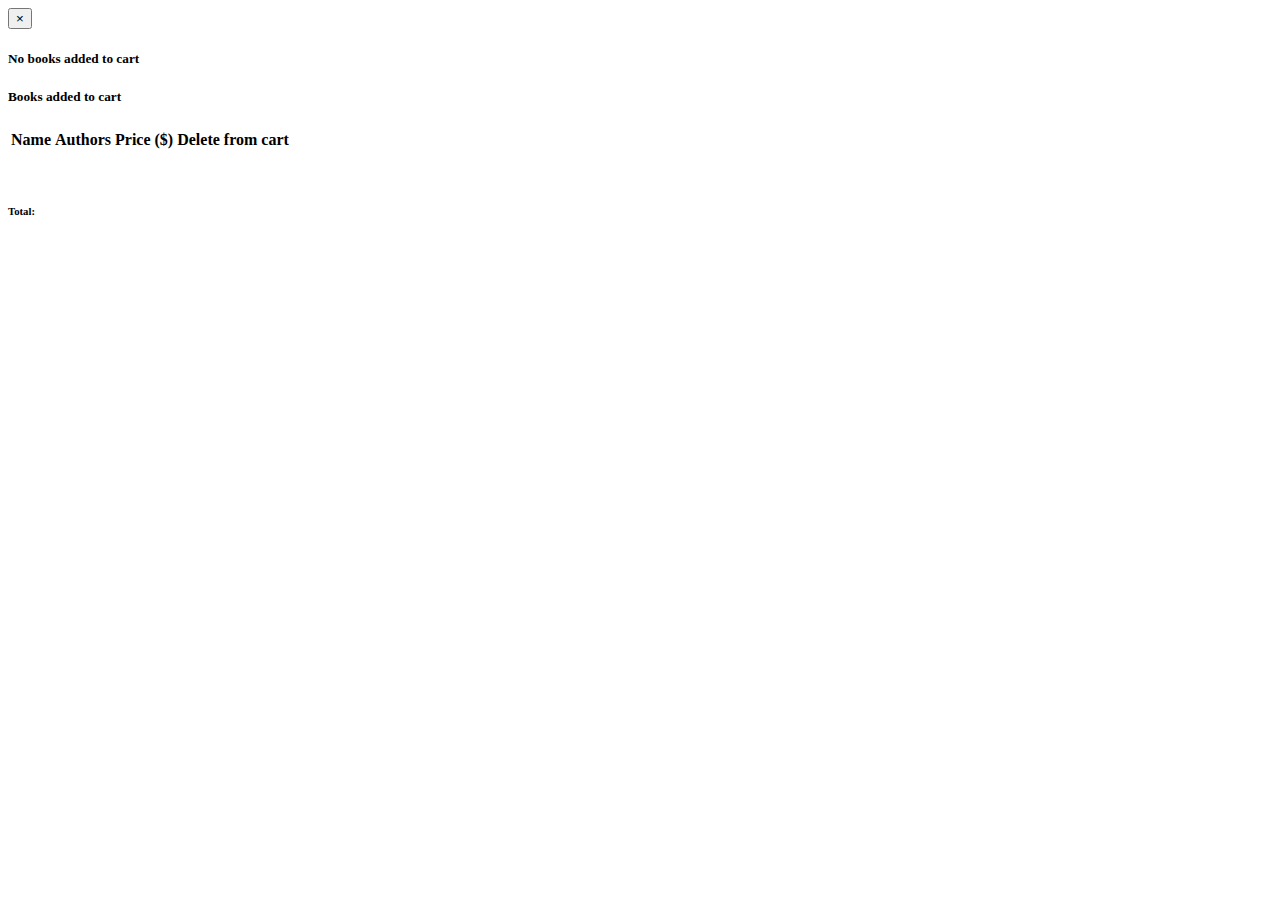
==== bookstore/src/main/resources/templates/cart.html @ 6b4ad2c2 "add shopping cart" ====
<!DOCTYPE html>
<html xmlns:th="http://www.thymeleaf.org" lang="en">
<head th:replace="layout :: head"></head>

<body>
	<nav th:replace="layout :: header"></nav>

	<div class="container" id="main-content">
		<div class="row mt-4">
			<div th:if="${successMessage}"
				class="col-12 alert alert-success alert-dismissible fade show"
				role="alert">
				<span th:text="${successMessage}"></span>
				<button type="button" class="close" data-dismiss="alert"
					aria-label="Close">
					<span aria-hidden="true">&times;</span>
				</button>
			</div>

			<th:block th:if="${#lists.isEmpty(books)}">
				<h5>No books added to cart</h5>
			</th:block>

			<th:block th:unless="${#lists.isEmpty(books)}">
				<div class="table-responsive">
					<h5>Books added to cart</h5>
					<table class="table table-bordered table-hover">
						<thead>
							<tr>
								<th>Name</th>
								<th>Authors</th>
								<th>Price ($)</th>
								<th>Delete from cart</th>
							</tr>
						</thead>
						<tbody>
							<tr th:each="book, iStat : ${books}"
								th:alt-title="${iStat.even}? 'even' : 'odd'">
								<td th:text="${book.name}"></td>
								<td th:text="${book.authors}"></td>
								<td th:text="${book.price}"></td>
								<td><a href="#"
									th:href="@{/cart/{id}/removeFromCart(id=${book.id})}"
									class="mr-sm-2 text-danger"> <i class="fa fa-trash fa-bigger"></i>
								</a></td>
							</tr>
						</tbody>
					</table>
				</div>
				<div class="col-1" style="padding-top: 25px;">
					<h6 class="font-weight-bold">Total:</h6>
				</div>
				<div class="col-1" style="padding-top: 25px;">
					<h6 class="font-weight-bold" th:text="${total}"></h6>
				</div>
			</th:block>
		</div>
	</div>

	<footer th:replace="layout :: footer"></footer>
</body>
</html>
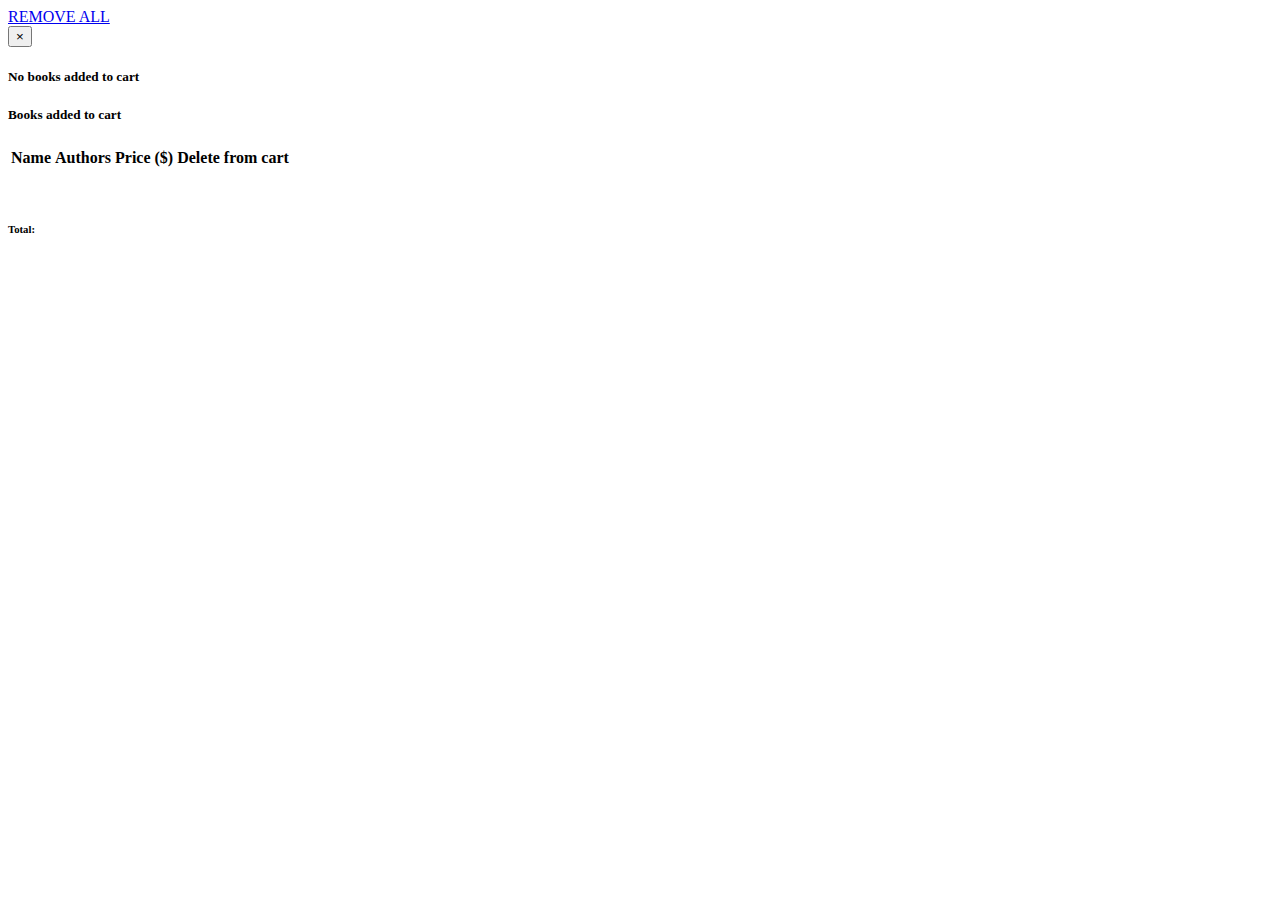
==== commit ac54fdcd: "shopping cart update" ====
--- a/bookstore/src/main/resources/templates/cart.html
+++ b/bookstore/src/main/resources/templates/cart.html
@@ -6,6 +6,14 @@
 	<nav th:replace="layout :: header"></nav>
 
 	<div class="container" id="main-content">
+		<div class="row">
+			<div class="col-4 no-padding">
+				<a href="#" th:href="@{/cart/remove/all}"
+					class="mr-sm-2 text-danger"> REMOVE ALL <i
+					class="fa fa-trash-o fa-bigger"></i>
+				</a>
+			</div>
+		</div>
 		<div class="row mt-4">
 			<div th:if="${successMessage}"
 				class="col-12 alert alert-success alert-dismissible fade show"
@@ -34,14 +42,14 @@
 							</tr>
 						</thead>
 						<tbody>
-							<tr th:each="book, iStat : ${books}"
-								th:alt-title="${iStat.even}? 'even' : 'odd'">
+							<tr th:each="book, iStat : ${books}">
 								<td th:text="${book.name}"></td>
 								<td th:text="${book.authors}"></td>
 								<td th:text="${book.price}"></td>
 								<td><a href="#"
-									th:href="@{/cart/{id}/removeFromCart(id=${book.id})}"
-									class="mr-sm-2 text-danger"> <i class="fa fa-trash fa-bigger"></i>
+									th:href="@{/cart/remove/{id}(id=${book.id})}"
+									class="mr-sm-2 text-danger"> <i
+										class="fa fa-minus-circle fa-bigger"></i>
 								</a></td>
 							</tr>
 						</tbody>
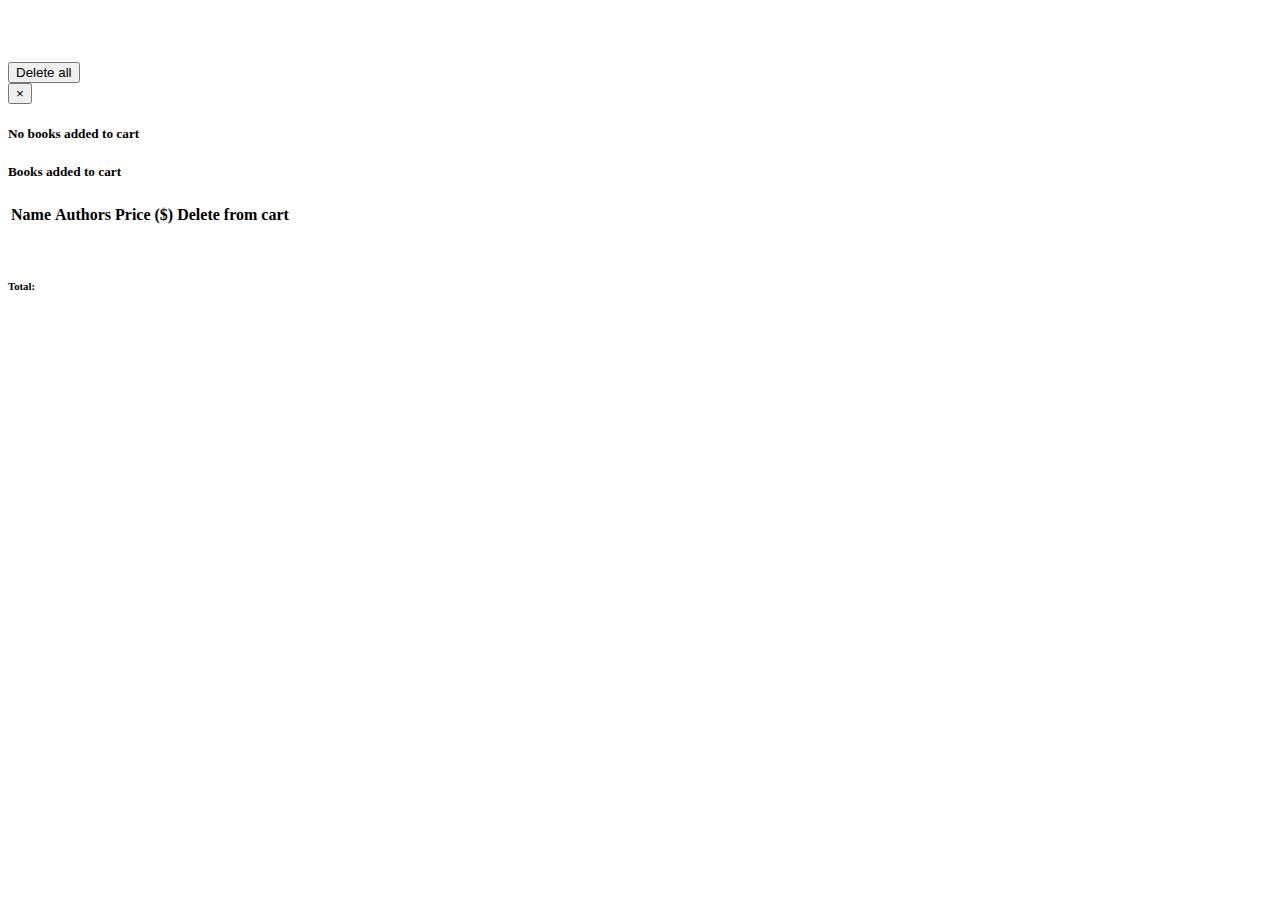
==== commit c16d2652: "style" ====
--- a/bookstore/src/main/resources/templates/cart.html
+++ b/bookstore/src/main/resources/templates/cart.html
@@ -6,12 +6,17 @@
 	<nav th:replace="layout :: header"></nav>
 
 	<div class="container" id="main-content">
-		<div class="row">
-			<div class="col-4 no-padding">
-				<a href="#" th:href="@{/cart/remove/all}"
-					class="mr-sm-2 text-danger"> REMOVE ALL <i
-					class="fa fa-trash-o fa-bigger"></i>
-				</a>
+		<div class="row d-flex justify-content-center">
+			<div class="col-3 no-padding">&nbsp;</div>
+			<div class="col-3 no-padding">&nbsp;</div>
+			<div class="col-3 no-padding">&nbsp;</div>
+			<div class="col-1 no-padding">
+				<form class="form-inline" action="#" th:action="@{/cart/remove/all}"
+					method="get">
+					<button class="btn btn-danger" type="submit">
+						<i class="fa fa-trash-o fa-bigger"></i> Delete all
+					</button>
+				</form>
 			</div>
 		</div>
 		<div class="row mt-4">
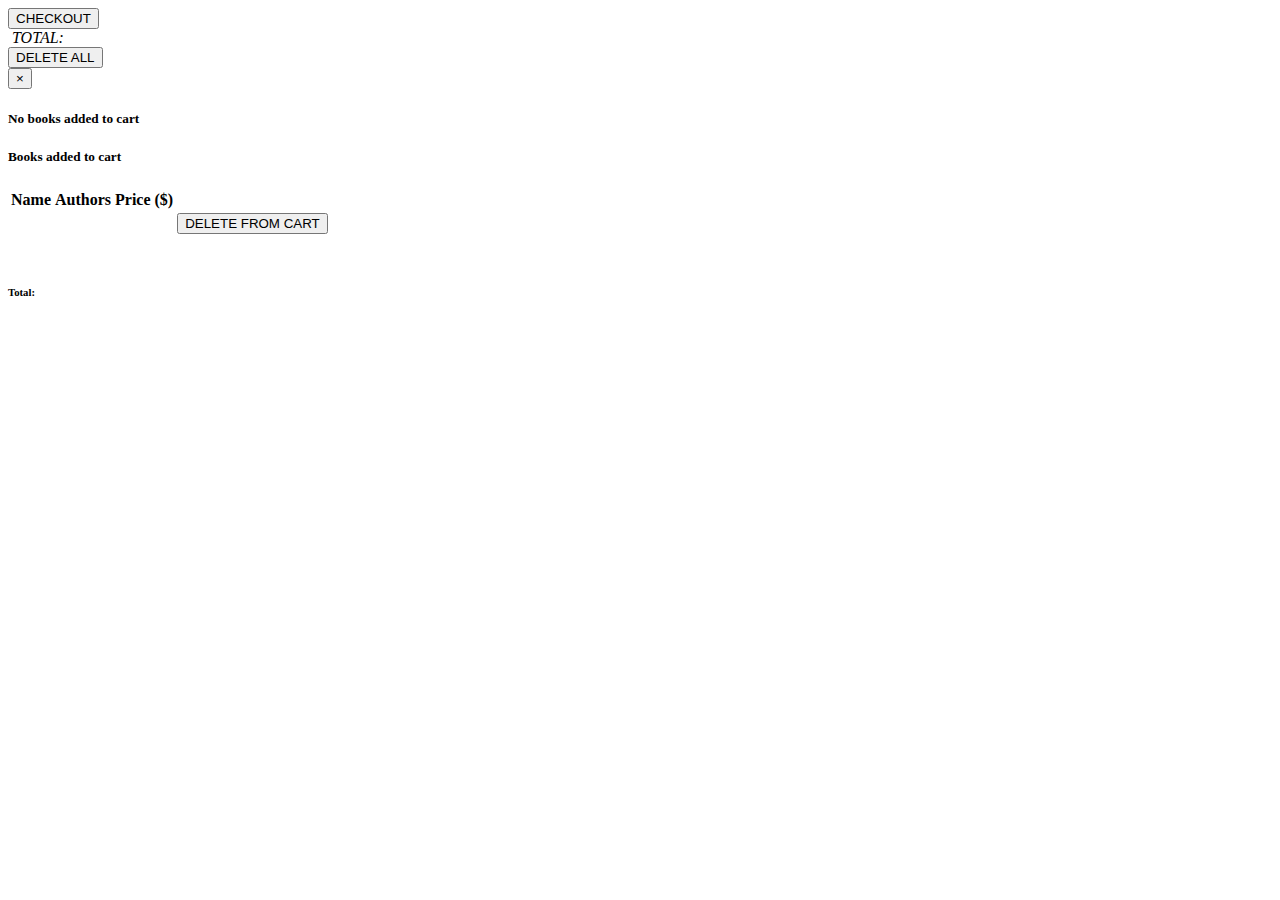
==== commit 56173c5f: "new index layout" ====
--- a/bookstore/src/main/resources/templates/cart.html
+++ b/bookstore/src/main/resources/templates/cart.html
@@ -6,15 +6,25 @@
 	<nav th:replace="layout :: header"></nav>
 
 	<div class="container" id="main-content">
-		<div class="row d-flex justify-content-center">
-			<div class="col-3 no-padding">&nbsp;</div>
-			<div class="col-3 no-padding">&nbsp;</div>
-			<div class="col-3 no-padding">&nbsp;</div>
-			<div class="col-1 no-padding">
-				<form class="form-inline" action="#" th:action="@{/cart/remove/all}"
-					method="get">
+		<div class="row h-100">
+			<div class="col-3 no-padding">
+				<form class="form-inline" action="#" method="get">
+					<button class="btn btn-primary" type="submit">
+						<i class="fa fa-cart-arrow-down fa-bigger"></i> CHECKOUT
+					</button>
+				</form>
+			</div>
+			<div class="col-3 my-auto">
+				<i class="fa fa-usd fa-bigger d-flex justify-content-end">&nbsp;TOTAL:</i>
+			</div>
+			<div class="col-3 my-auto">
+				<i class="font-weight-bold" th:text="${total}"></i>
+			</div>
+			<div class="col-3 no-padding">
+				<form class="form-inline justify-content-end" action="#"
+					th:action="@{/cart/remove/all}" method="get">
 					<button class="btn btn-danger" type="submit">
-						<i class="fa fa-trash-o fa-bigger"></i> Delete all
+						<i class="fa fa-trash-o fa-bigger"></i> DELETE ALL
 					</button>
 				</form>
 			</div>
@@ -43,7 +53,7 @@
 								<th>Name</th>
 								<th>Authors</th>
 								<th>Price ($)</th>
-								<th>Delete from cart</th>
+								<th>&nbsp;</th>
 							</tr>
 						</thead>
 						<tbody>
@@ -51,11 +61,19 @@
 								<td th:text="${book.name}"></td>
 								<td th:text="${book.authors}"></td>
 								<td th:text="${book.price}"></td>
-								<td><a href="#"
-									th:href="@{/cart/remove/{id}(id=${book.id})}"
-									class="mr-sm-2 text-danger"> <i
-										class="fa fa-minus-circle fa-bigger"></i>
-								</a></td>
+								<!-- 								<td><a href="#" -->
+								<!-- 									th:href="@{/cart/remove/{id}(id=${book.id})}" -->
+								<!-- 									class="mr-sm-2 text-danger"> <i -->
+								<!-- 										class="fa fa-minus-circle fa-bigger"></i> -->
+								<!-- 								</a></td> -->
+								<td>
+									<form class="form-inline justify-content-center" action="#"
+										th:action="@{/cart/remove/{id}(id=${book.id})}" method="get">
+										<button class="btn btn-danger" type="submit">
+											<i class="fa fa-minus-circle"></i> DELETE FROM CART
+										</button>
+									</form>
+								</td>
 							</tr>
 						</tbody>
 					</table>
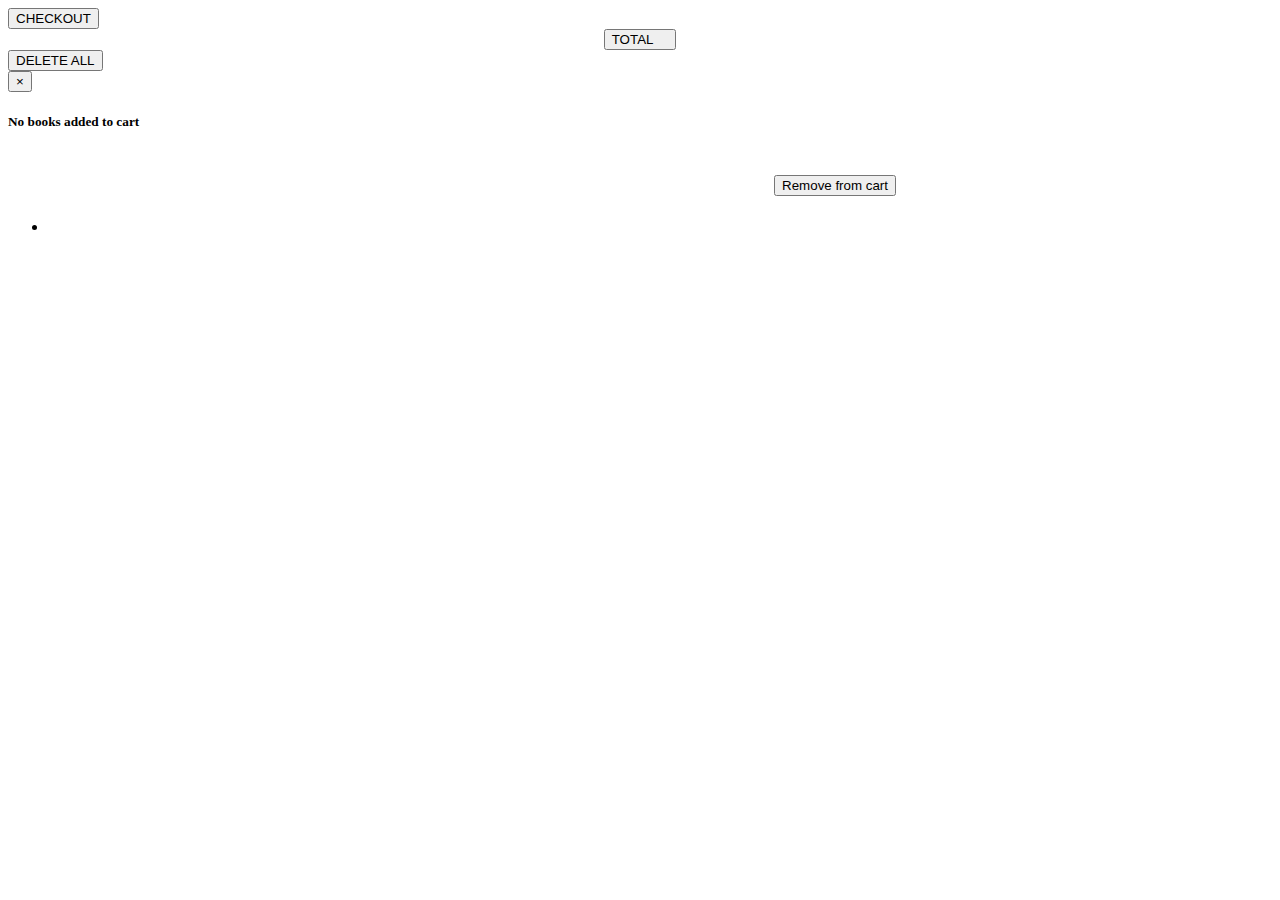
==== commit 3c88df7c: "new design" ====
--- a/bookstore/src/main/resources/templates/cart.html
+++ b/bookstore/src/main/resources/templates/cart.html
@@ -7,20 +7,21 @@
 
 	<div class="container" id="main-content">
 		<div class="row h-100">
-			<div class="col-3 no-padding">
+			<div class="col-4 no-padding">
 				<form class="form-inline" action="#" method="get">
 					<button class="btn btn-primary" type="submit">
 						<i class="fa fa-cart-arrow-down fa-bigger"></i> CHECKOUT
 					</button>
 				</form>
 			</div>
-			<div class="col-3 my-auto">
-				<i class="fa fa-usd fa-bigger d-flex justify-content-end">&nbsp;TOTAL:</i>
+			<div class="col-4 no-padding"
+				style="display: flex; justify-content: center;">
+				<button type="button" class="btn btn-info">
+					TOTAL&nbsp;&nbsp;<span class="badge badge-dark" th:text="${total}"></span>
+					&nbsp;<i class="fa fa-usd" aria-hidden="true" style="color: #343a40"></i>
+				</button>
 			</div>
-			<div class="col-3 my-auto">
-				<i class="font-weight-bold" th:text="${total}"></i>
-			</div>
-			<div class="col-3 no-padding">
+			<div class="col-4 no-padding">
 				<form class="form-inline justify-content-end" action="#"
 					th:action="@{/cart/remove/all}" method="get">
 					<button class="btn btn-danger" type="submit">
@@ -45,44 +46,40 @@
 			</th:block>
 
 			<th:block th:unless="${#lists.isEmpty(books)}">
-				<div class="table-responsive">
-					<h5>Books added to cart</h5>
-					<table class="table table-bordered table-hover">
-						<thead>
-							<tr>
-								<th>Name</th>
-								<th>Authors</th>
-								<th>Price ($)</th>
-								<th>&nbsp;</th>
-							</tr>
-						</thead>
-						<tbody>
-							<tr th:each="book, iStat : ${books}">
-								<td th:text="${book.name}"></td>
-								<td th:text="${book.authors}"></td>
-								<td th:text="${book.price}"></td>
-								<!-- 								<td><a href="#" -->
-								<!-- 									th:href="@{/cart/remove/{id}(id=${book.id})}" -->
-								<!-- 									class="mr-sm-2 text-danger"> <i -->
-								<!-- 										class="fa fa-minus-circle fa-bigger"></i> -->
-								<!-- 								</a></td> -->
-								<td>
-									<form class="form-inline justify-content-center" action="#"
-										th:action="@{/cart/remove/{id}(id=${book.id})}" method="get">
-										<button class="btn btn-danger" type="submit">
-											<i class="fa fa-minus-circle"></i> DELETE FROM CART
-										</button>
-									</form>
-								</td>
-							</tr>
-						</tbody>
-					</table>
+				<div class="card-deck"
+					style="display: flex; justify-content: space-around; margin-top: 20px;">
+					<div class="col-sm-6"
+						style="max-width: 32rem; display: inline-table; width: 32rem;"
+						th:each="book, iStat : ${books}">
+						<div class="card text-white bg-dark"
+							style="width: 32rem; margin-bottom: 50px">
+							<!-- <img class="card-img-top" src="..." alt="Card image cap"> -->
+							<div class="card-body">
+								<h5 class="card-title" th:text="${book.name}"></h5>
+								<p class="card-text" th:text="${book.authors}"></p>
+							</div>
+							<div class="card-footer" style="display: inline">
+								<i class="font-weight-bold align-middle"
+									th:text="${book.price} + ' ' + '$'"></i>
+								<form class="form-inline" style="float: right" action="#"
+									th:action="@{/cart/remove/{id}(id=${book.id})}" method="get">
+									<button class="btn btn-danger" type="submit">
+										<i class="fa fa-plus-circle"></i> Remove from cart
+									</button>
+								</form>
+							</div>
+						</div>
+					</div>
 				</div>
-				<div class="col-1" style="padding-top: 25px;">
-					<h6 class="font-weight-bold">Total:</h6>
-				</div>
-				<div class="col-1" style="padding-top: 25px;">
-					<h6 class="font-weight-bold" th:text="${total}"></h6>
+				<div th:if="${bookPage.totalPages > 0}" class="pagination"
+					th:each="pageNumber : ${pageNumbers}">
+					<nav aria-label="Page navigation example">
+						<ul class="pagination">
+							<li class="page-item font-weight-bold"><a
+								th:href="@{/(size=${bookPage.size}, page=${pageNumber})}"
+								th:text=${pageNumber} th:class="page-link"></a></li>
+						</ul>
+					</nav>
 				</div>
 			</th:block>
 		</div>
